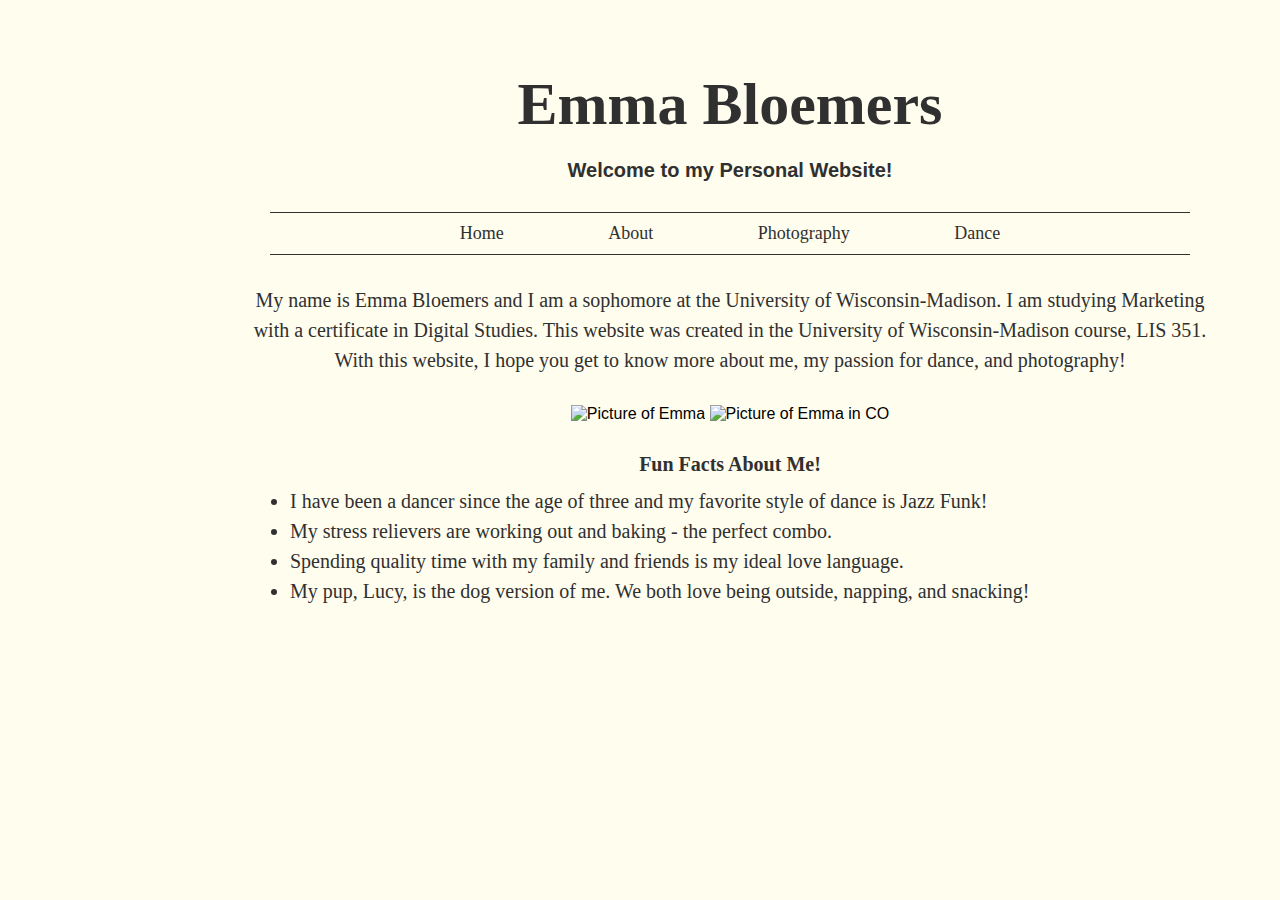
==== index.html @ 1eb1221d "Add files via upload" ====
<!DOCTYPE html>
<html>

<head>
  <link rel="stylesheet" href="mystyle.css">
<title>EMMA'S WEBSITE</title>
</head>

<body>
  <h1>Emma Bloemers</h1>
  <h2>Welcome to my Personal Website!</h2>
  <nav>
    <a href="index.html">Home</a>
    <a href="about.html">About</a>
    <a href="photography.html">Photography</a>
    <a href="dance.html">Dance</a>
  </nav>
<center>
  <p> My name is Emma Bloemers and I am a sophomore at the University of Wisconsin-Madison. I am studying Marketing with a certificate in Digital Studies. This website was created in the University of Wisconsin-Madison course, LIS 351. With this website, I hope you get to know more about me, my passion for dance, and photography!</p>
<img src="images/emma_portrait.jpg" alt="Picture of Emma" title="Photo of Emma Laughing" height="330" width="250">
<img src="images/emma_co.jpg" alt="Picture of Emma in CO" title="Photo of Emma in Colorado" height="330" width="250">
</center>
<center>
<h3>Fun Facts About Me!</h3>
</center>
<ul>
<li> I have been a dancer since the age of three and my favorite style of dance is Jazz Funk! </li>
<li> My stress relievers are working out and baking - the perfect combo. </li>
<li> Spending quality time with my family and friends is my ideal love language. </li>
<li> My pup, Lucy, is the dog version of me. We both love being outside, napping, and snacking!</li>
</ul>

</body>

</html>
---- mystyle.css ----
body {
  width: 960px;
  background-color: #FFFDEE;
  font-family: Helvetica, Arial, sans-serif;
  margin-top: 40px;
  margin-bottom: 40px;
  margin-left: 250px;
  margin-right: 250px;
}
h1 {
  display: center;
  text-align: center;
  margin-top: 70px;
  margin-bottom: 20px;
  font-size: 60px;
  font-family: "Merriweather", serif;
  color: #303030;
}

h2{
  margin-top: 20px;
  margin-bottom: 30px;
  font-size: 30px;
  text-align: center;
  font-family: Helvetica, sans-serif;
  font-size: 20px;
  color: #303030;

}

h3{
  font-size: 20px;
  margin-top: 30px;
  margin-bottom: 10px;
  font-family: "Merriweather", serif;
  color: #303030;
}


p{
  font-size: 20px;
  margin-top: 30px;
  margin-bottom: 30px;
  font-family: "Merriweather", serif;
  text-align: center;
  line-height: 1.5;
  color: #303030;
}

ul{
  font-size: 20px;
  font-family: "Merriweather", serif;
  line-height: 1.5;
  margin-top: 10px;
  margin-bottom: 50px;
  color: #303030;
}

nav{
  border: 1px solid #303030;
  border-width: 1px 0;
  margin: 20px;
  margin-bottom: 30px;
  padding: 10px;
  text-align: center;
  word-spacing: 100px;
  color: #303030;
}
nav li{
  display: inline;
}

a:link {
  text-decoration: none;
  color: #353535;
  font-size: 18px;
  font-family: "Merriweather", serif;
  color: #303030;
}
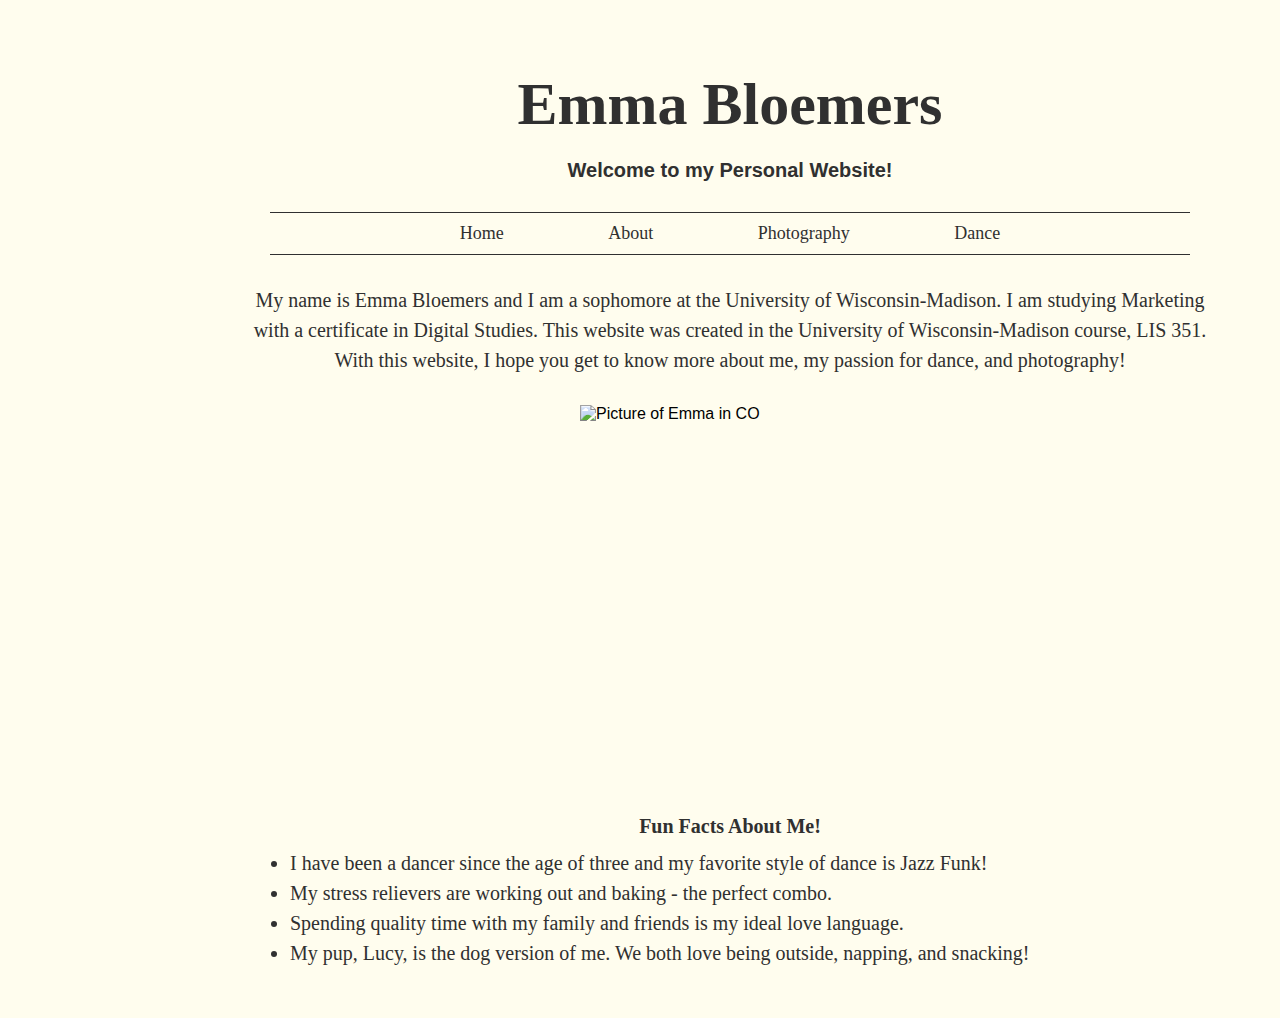
==== commit 6b29b16a: "Add files via upload" ====
--- a/index.html
+++ b/index.html
@@ -15,14 +15,15 @@
     <a href="photography.html">Photography</a>
     <a href="dance.html">Dance</a>
   </nav>
-<center>
+
   <p> My name is Emma Bloemers and I am a sophomore at the University of Wisconsin-Madison. I am studying Marketing with a certificate in Digital Studies. This website was created in the University of Wisconsin-Madison course, LIS 351. With this website, I hope you get to know more about me, my passion for dance, and photography!</p>
-<img src="images/emma_portrait.jpg" alt="Picture of Emma" title="Photo of Emma Laughing" height="330" width="250">
-<img src="images/emma_co.jpg" alt="Picture of Emma in CO" title="Photo of Emma in Colorado" height="330" width="250">
-</center>
-<center>
+
+
+<img src="images/emma_co.jpg" alt="Picture of Emma in CO" title="Photo of Emma in Colorado" height="380" width="300" class="center">
+
+
 <h3>Fun Facts About Me!</h3>
-</center>
+
 <ul>
 <li> I have been a dancer since the age of three and my favorite style of dance is Jazz Funk! </li>
 <li> My stress relievers are working out and baking - the perfect combo. </li>
--- a/mystyle.css
+++ b/mystyle.css
@@ -34,6 +34,7 @@
   margin-bottom: 10px;
   font-family: "Merriweather", serif;
   color: #303030;
+  text-align: center;
 }
 
 
@@ -45,7 +46,15 @@
   text-align: center;
   line-height: 1.5;
   color: #303030;
+  text-align: center;
 }
+
+.center{
+  display: block;
+  margin-left: auto;
+  margin-right: auto;
+}
+
 
 ul{
   font-size: 20px;
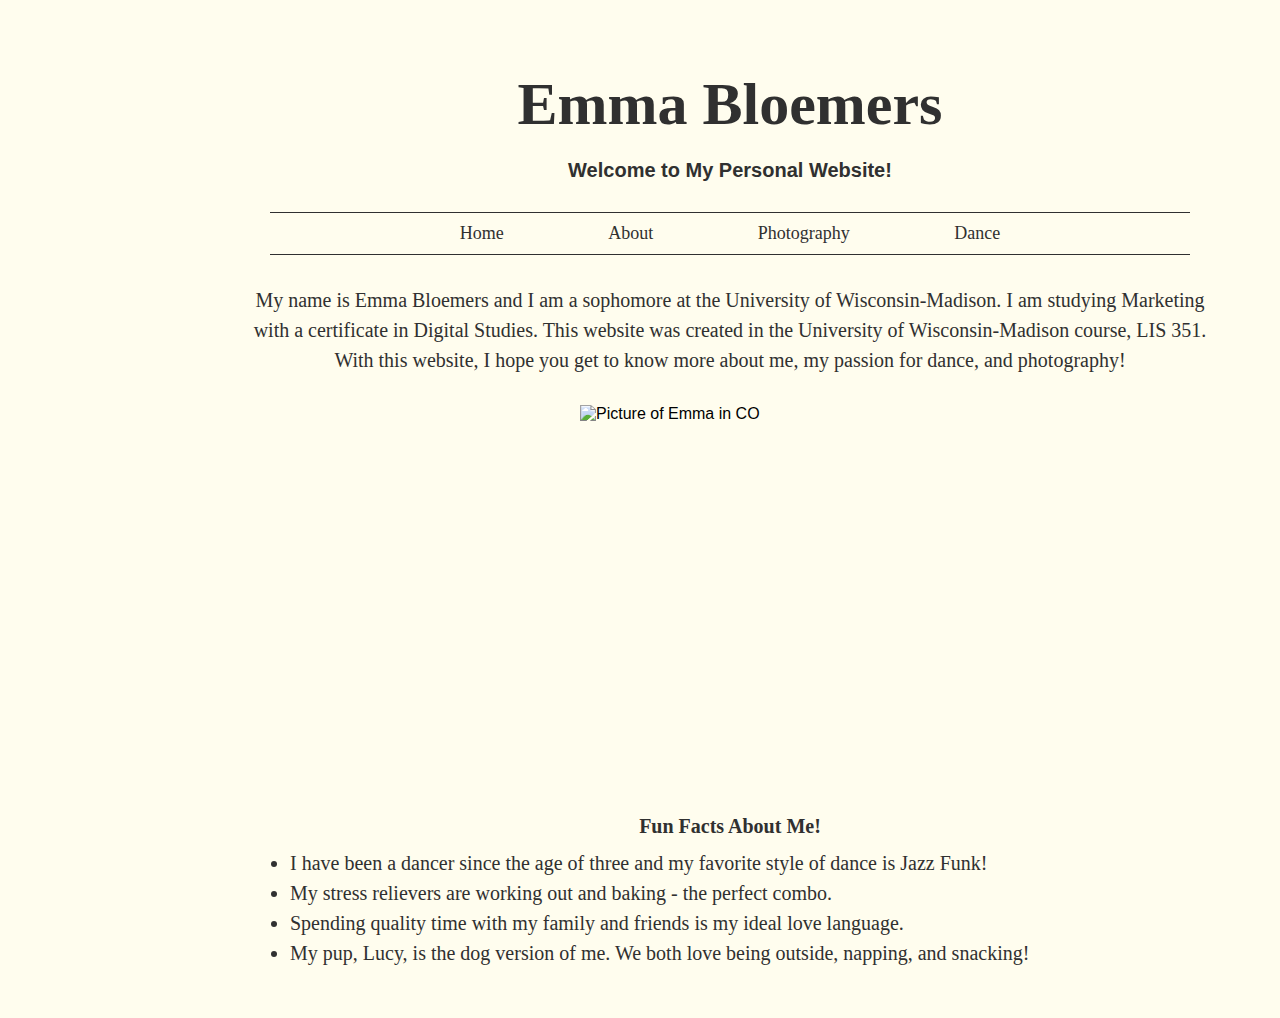
==== commit aea18ede: "Add files via upload" ====
--- a/index.html
+++ b/index.html
@@ -1,5 +1,5 @@
 <!DOCTYPE html>
-<html>
+<html lang="en">
 
 <head>
   <link rel="stylesheet" href="mystyle.css">
@@ -8,15 +8,14 @@
 
 <body>
   <h1>Emma Bloemers</h1>
-  <h2>Welcome to my Personal Website!</h2>
+  <h2>Welcome to My Personal Website!</h2>
   <nav>
     <a href="index.html">Home</a>
     <a href="about.html">About</a>
     <a href="photography.html">Photography</a>
     <a href="dance.html">Dance</a>
   </nav>
-
-  <p> My name is Emma Bloemers and I am a sophomore at the University of Wisconsin-Madison. I am studying Marketing with a certificate in Digital Studies. This website was created in the University of Wisconsin-Madison course, LIS 351. With this website, I hope you get to know more about me, my passion for dance, and photography!</p>
+<p> My name is Emma Bloemers and I am a sophomore at the University of Wisconsin-Madison. I am studying Marketing with a certificate in Digital Studies. This website was created in the University of Wisconsin-Madison course, LIS 351. With this website, I hope you get to know more about me, my passion for dance, and photography!</p>
 
 
 <img src="images/emma_co.jpg" alt="Picture of Emma in CO" title="Photo of Emma in Colorado" height="380" width="300" class="center">
--- a/mystyle.css
+++ b/mystyle.css
@@ -8,7 +8,6 @@
   margin-right: 250px;
 }
 h1 {
-  display: center;
   text-align: center;
   margin-top: 70px;
   margin-bottom: 20px;
